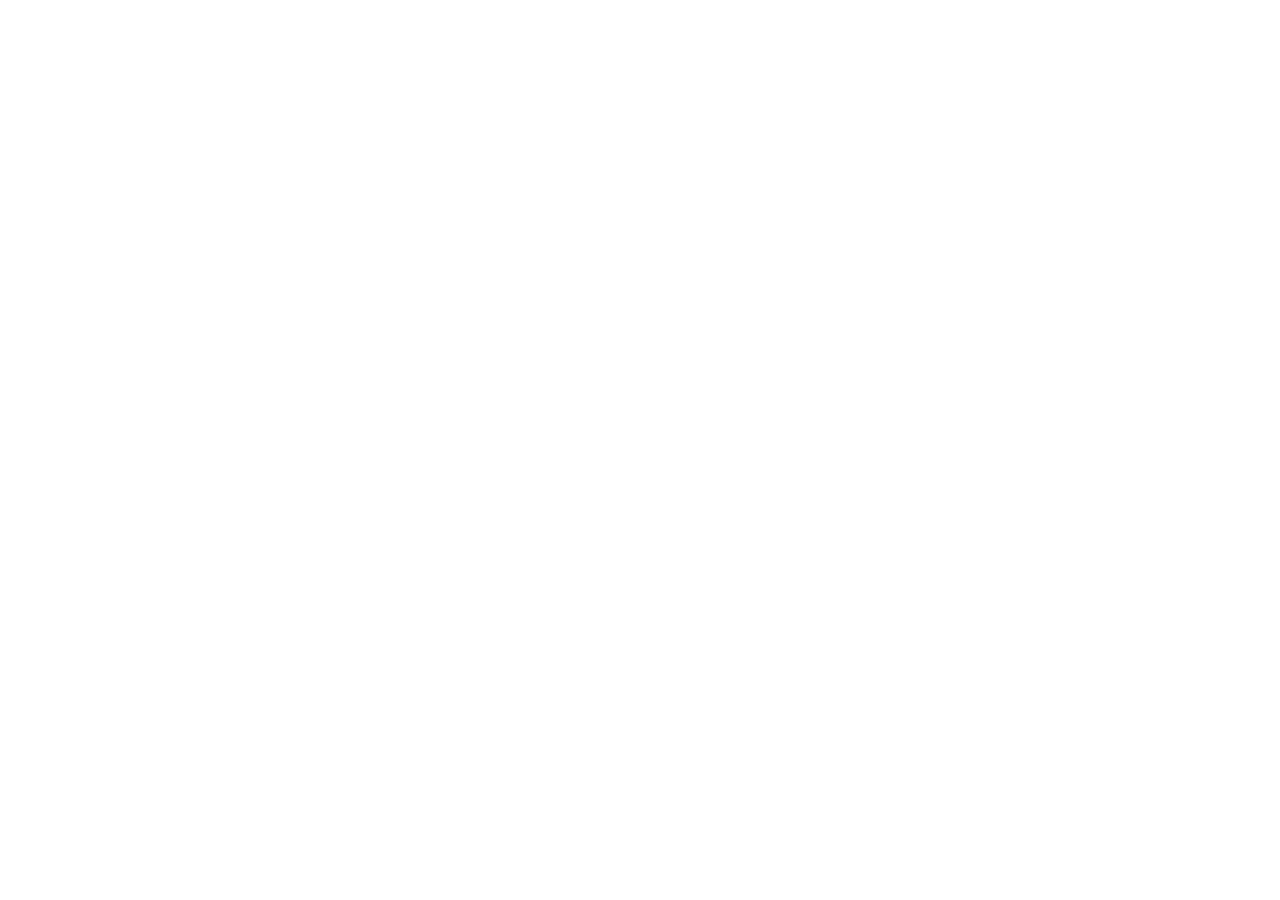
==== src/assets/index.html @ dda5270e "updated folder structures and resolved issues" ====
<!DOCTYPE html>
<html>
<head>
    <title>WorkTre Desktop</title>
    <!-- Meta tag for version fallback -->
    <meta content="2.2.1" name="app-version">
    <!-- Version comment for fallback -->
    <!-- version: 2.2.1 -->
    <link href="css/bootstrap.min.css" rel="stylesheet"/>
    <script src="js/bootstrap.bundle.min.js"></script>
    <link href="css/all.min.css" rel="stylesheet"/>
    <link href="css/style.css" rel="stylesheet" type="text/css"/>
    <script src="js/updater.js"></script>
    <script src="js/main.js"></script>
</head>
<style>
    .timer-content .timer-container {
        position: relative;
        width: 194px;
        height: 196px;
        top: 16px;
        left: 0px;
        border-radius: 50%;
        overflow: hidden;
      }

  .timer-content .fill-ring {
    position: absolute;
    top: 0;
    left: 0;
    width: 100%;
    height: 100%;
    border-radius: 50%;
    background: conic-gradient(#00c9b7 0deg, white 0deg);
    z-index: 1;
    transition: background 0.2s linear;
  }

  .tick {
  position: absolute;
  width: 5px;
  height: 12px;
  background-color: #ddd;
  top: 0;
  left: 50%;
  transform-origin: center 95px;
  border-radius: 3px;
  transition: background-color 0.3s ease;
  z-index: 2;
}

  .timer-content .tick.active {
    background-color: #00c9b7;
  }

  .timer-content .center-label {
    position: absolute;
    top: 50%;
    left: 50%;
    transform: translate(-50%, -50%);
    text-align: center;
    z-index: 3;
  }

  .timer-content .center-label h1 {
    margin: 0;
    font-size: 3rem;
    font-weight: bold;
    color: #062c33;
  }

  .timer-content .center-label p {
    margin: 0;
    font-size: 14px;
    color: #062c33;
    line-height: 0.8;
  }

        #break-modal {
    display: none;
    position: fixed;
    top: 0; left: 0;
    width: 100%; height: 100%;
    background: rgba(0,0,0,0.6);
    color: white;
    font-size: 24px;
    justify-content: center;
    align-items: center;
    z-index: 9999;
  }
#simple-loader {
    display: none; /* hidden by default */
    position: fixed;
    top: 0;
    left: 0;
    width: 100vw;
    height: 100vh;
    background: rgba(255, 255, 255, 0.9); /* Optional: white background */
    z-index: 9999;
    pointer-events: all; /* block clicks */
    display: flex;
    align-items: center;
    justify-content: center;
}

#simple-loader .loader-box {
    display: flex;
    flex-direction: column; /* Stack image and text vertically */
    align-items: center; /* Center children horizontally */
    justify-content: center;
    background-color: white;
    /*font-size: 20px;*/
    font-weight: bold;
    padding: 20px;
    border: 1px solid #ccc;
    border-radius: 8px;
    box-shadow: 0 0 10px rgba(0,0,0,0.1);
}

.inner-splash-loader {
    width: 50%;
    height: auto;
    margin-bottom: 15px; /* Space between image and text */
}

.loader-box-text {
  font-size: 18px;
  font-weight: bold;
  color: #19aa8f;
  text-align: center;
}

.internet-overlay {
        position: fixed;
    top: 0;
    left: 0;
    width: 100%;
    height: 100%;
    background-color: rgba(0, 0, 0, 0.50);
    color: white;
    z-index: 9999;
    display: flex;
    align-items: center;
    justify-content: center;
    text-align: center;
}
.internet-overlay .overlay-content {
      background: rgba(0, 0, 0, 0.8);
    padding: 15px 10px 0px 10px;
    border-radius: 10px;
    max-width: 80%;
}

.d-none {
  display: none !important;
}


</style>

<body>
<!-- Splash Loader -->
<div id="splash-screen">
    <img alt="Loading..." src="images/splash.png"/>
</div>
<div id="simple-loader" style="display:none">
    <div class="loader-box">
        <img alt="Loading..." class="inner-splash-loader" src="images/splash.png"/>
        <div class="loader-box-text">Loading...</div>
    </div>
</div>
<span id="empty_element"></span>
<!--          <div class="position-fixed top-0 end-0 p-3" style="z-index: 1060">-->
<!--            <div id="connectivityToast" class="toast align-items-center text-white bg-primary border-0" role="alert" aria-live="assertive" aria-atomic="true">-->
<!--              <div class="d-flex">-->
<!--                <div class="toast-body" id="toastBody">-->
<!--                  &lt;!&ndash; message injected here &ndash;&gt;-->
<!--                </div>-->
<!--                <button type="button" class="btn-close btn-close-white me-2 m-auto" data-bs-dismiss="toast" aria-label="Close"></button>-->
<!--              </div>-->
<!--            </div>-->
<!--          </div>-->
<div class="internet-overlay d-none" id="internetOverlay">
    <div class="overlay-content">
        <p>⚠️ You are offline. Please check your internet connection.</p>
    </div>
</div>

<!-- Main Login Page -->
<section id="loginPage">
    <!-- Optional: a test button -->
    <!--  <button id="testOffline" class="btn btn-sm btn-warning">Simulate Offline</button>-->
    <!--  <button id="testOnline" class="btn btn-sm btn-success">Simulate Online</button>-->
    <div class="row">
        <div class="col-6">
            <div class="login-screen-img">
                <img alt="login-screen-img" class="ls-width" src="images/login/loginScreen.jpg"/>
                <p id="app_version">-</p>
            </div>
        </div>
        <div class="col-6">
            <div class="row">
                <div class="col">
                    <div class="login-form-content">
                        <div class="heading">
                            <img alt="welcome-img" src="images/login/welcome.jpg" width="63%">
                            <!--<h1>Welcome</h1>
                            <p>Sign in to your account</p>-->
                        </div>
                        <form>
                            <div class="form-body">
                                <div class="input-group">
                                    <input class="form-input" id="email" placeholder="E-mail" type="text"/>
                                    <img alt="email" class="input-icon email" src="images/email.png"/>
                                </div>

                                <div class="input-group mb-2">
                                    <input class="form-input" id="password" placeholder="Password" type="password"/>
                                    <img alt="lock" class="input-icon lock" src="images/lock.png"/>
                                    <span class="password-toggle" id="togglePassword">
                                                <i class="fas fa-eye"></i>
                                            </span>
                                </div>

                                <div class="mb-4 d-flex justify-content-between px-5 link-f">
                                    <div>
                                        <input class="form-check-input" id="remember_me" type="checkbox"/>
                                        <label class="form-check-label" for="remember_me">Remember me</label>
                                    </div>
                                    <div>
                                        <label class="form-check-label">
                                            <a class="forget-link" href="https://worktre.com/reset_password/fpassword"
                                               id="forget_password" target="_blank">Forget Password?</a>
                                        </label>
                                    </div>
                                </div>

                                <div class="mb-4">
                                    <button class="btn btn-primary" type="submit">Login</button>
                                </div>

                                <div class="mb-5 link">
                                    <p id="login_error">&nbsp;</p>
                                </div>
                            </div>
                        </form>
                    </div>
                    <div class="form-bottom-img">
                        <img alt="form-bg" src="images/login/bottom-img.jpg"/>
                    </div>
                </div>
            </div>
        </div>
    </div>
</section>

<!-- Dashboard Page -->
<section id="dashboard" style="display: none;">
    <nav class="navigations">
        <div class="row align-items-center">
            <div class="col-4">
                <div class="main-logo" id="main-dashboard-logo">
                    <img alt="main-logo" src="images/logo.png" width="81%"/>
                </div>
            </div>
            <div class="col-8">
                <div class="nav-links">
                    <ul>
                        <li>
                            <a href="#" id="break_logs"><img alt="main-logo" src="images/break.png"/></a>
                            <p class="mb-0 label-txt">Break Logs</p>
                        </li>
                        <li>
                            <a href="#" id="notifications"><img alt="main-logo" src="images/ring.png"/></a>
                            <p class="mb-0 label-txt">Notifications</p>
                        </li>
                        <li>
                            <a href="#" id="settings"><img alt="main-logo" src="images/settings.png"/></a>
                            <p class="mb-0 label-txt">Settings</p>
                        </li>
                        <li>
                            <a href="#" id="profile"><img alt="main-logo" class="avatar" id="profile_img"
                                                          src="images/avatar.png" style="width: 55%;"/></a>
                        </li>
                        <li>
                            <a href="#" id="logout"><img alt="main-logo" src="images/logout.png"/></a>
                            <p class="mb-0 label-txt">Logout</p>
                        </li>
                    </ul>
                </div>
            </div>
        </div>
    </nav>
    <main id="dashboard_content">
        <div class="row">
            <div class="col-12 d-flex justify-content-center">
                <div class="content">
                    <div class="row">
                        <div class="col-5">
                            <div class="timer">
                                <div class="timer-content">
                                    <div class="timer-container shift-timer" id="shiftTimer">
                                        <div class="fill-ring" id="fillRing"></div>
                                        <div class="center-label">
                                            <h1 id="hourLabel">9:00</h1>
                                            <p>hrs</p>
                                        </div>
                                    </div>
                                    <div class="timer-container break-timer" id="breakTimer" style="display: none;">
                                        <div class="fill-ring" id="breakFillRing"></div>
                                        <div class="center-label">
                                            <h1 id="time">15</h1>
                                            <p>min</p>
                                        </div>
                                    </div>
                                </div>
                            </div>
                        </div>
                        <div class="col-7 d-flex align-items-center">
                            <div class="user-info-content">
                                <div class="user-info">
                                    <div class="user-name-heading">
                                        <h1 class="name-heading" id="empName"></h1>
                                        <a href="#" id="open_in_web" rel="noopener noreferrer" target="_blank"
                                           title="Open In Browser">
                                            <svg fill="none" height="27" viewBox="0 0 48 48"
                                                 width="27" xmlns="http://www.w3.org/2000/svg">
                                                <!-- Outer rounded square -->
                                                <rect fill="#022B2B" height="40" rx="8" width="40" x="4" y="4"/>

                                                <!-- Inner grid squares -->
                                                <rect fill="white" height="8" rx="2" width="8" x="14" y="14"/>
                                                <rect fill="white" height="8" rx="2" width="8" x="26" y="14"/>
                                                <rect fill="white" height="8" rx="2" width="8" x="14" y="26"/>
                                                <rect fill="white" height="8" rx="2" width="8" x="26" y="26"/>
                                            </svg>
                                        </a>
                                    </div>
                                    <h4 class="shift-heading">Shift Timing</h4>
                                    <p class="shift-time" id="empShift"></p>
                                </div>
                                <div class="break-actions">
                                    <img alt="timer" data-bs-target="#breakModal" data-bs-toggle="modal" id="play"
                                         src="images/play.png" title="Take a break" width="10%"/>
                                    <img alt="timer" id="pause" src="images/pause.png" title="End break"
                                         width="10%"/>
                                    <!-- <img src="images/stop.png" width="10%" alt="timer" id="stop" /> -->
                                </div>
                            </div>
                        </div>
                    </div>
                </div>
            </div>
        </div>
        <div class="row">
            <div class="col-12">
                <div class="circle-steps">
                    <div class="progress-container">
                        <div class="step">
                            <div class="circle" id="loginCircle"></div>
                            <div class="label">
                                <h1>LOGIN TIME</h1>
                                <p id="login_time"></p>
                            </div>
                        </div>
                        <div class="step">
                            <div class="circle" id="breakCircle"></div>
                            <div class="label">
                                <h1>BREAK</h1>
                                <!--                                    <p><span id="break_startime">-</span> <span id="break_endtime"></span></p>-->
                                <p><span id="total_break"></span></p>
                            </div>
                        </div>
                        <div class="step">
                            <div class="circle" id="logoutCircle"></div>
                            <div class="label">
                                <h1>LOGOUT</h1>
                                <p id="logout_">-</p>
                            </div>
                        </div>

                    </div>
                </div>
            </div>
        </div>
    </main>
    <main id="break_logs_content" style="display: none;">
        <div class="row">
            <div class="col-12">
                <div class="break-log-wrapper">
                    <h1 class="heading">Break Logs</h1>
                    <div class="content-log">
                        <table class="logs-tbl">
                            <thead>
                            <tr>
                                <th>Time</th>
                                <th>Type</th>
                                <th>Duration</th>
                            </tr>
                            </thead>
                            <tbody>

                            </tbody>
                        </table>
                    </div>
                    <nav aria-label="..." class="logs-pagination">
                        <ul class="pagination">
                            <li class="page-item disabled">
                                <a class="page-link" href="#" tabindex="-1">Previous</a>
                            </li>
                            <li class="page-item"><a class="page-link active" href="#">1</a></li>
                            <li class="page-item active">
                                <a class="page-link" href="#">2 <span class="sr-only">(current)</span></a>
                            </li>
                            <li class="page-item active">
                                <a class="page-link" href="#">3 <span class="sr-only">(current)</span></a>
                            </li>
                            <li class="page-item active">
                                <a class="page-link ignore" href="#">... <span class="sr-only">(current)</span></a>
                            </li>
                            <li class="page-item active">
                                <a class="page-link" href="#">8 <span class="sr-only">(current)</span></a>
                            </li>
                            <li class="page-item active">
                                <a class="page-link" href="#">9 <span class="sr-only">(current)</span></a>
                            </li>
                            <li class="page-item active">
                                <a class="page-link" href="#">10 <span class="sr-only">(current)</span></a>
                            </li>
                            <li class="page-item">
                                <a class="page-link" href="#">Next</a>
                            </li>
                        </ul>
                    </nav>
                </div>
            </div>
        </div>
    </main>

    <main id="notifications_content" style="display: none;">
        <div class="row">
            <div class="col-12">
                <div class="wrapper">
                    <h1 class="heading">Coming Soon!</h1>
                </div>
            </div>
        </div>
    </main>

    <main id="settings_content" style="display: none;">
        <div class="row">
            <div class="col-12">
                <div class="wrapper">
                    <h1 class="heading">Coming Soon!</h1>
                </div>
            </div>
        </div>
    </main>

    <main id="profile_content" style="display: none;">
        <div class="row">
            <div class="col-12">
                <div class="wrapper">
                    <h1 class="heading">Coming Soon!</h1>
                </div>
            </div>
        </div>
    </main>
    <span class="back-btn" id="back_button" style="display:none"><svg fill="none" height="24" viewBox="0 0 24 24"
                                                                      width="24" xmlns="http://www.w3.org/2000/svg">
  <path d="M15 18L9 12L15 6" stroke="black" stroke-linecap="round" stroke-linejoin="round" stroke-width="2"/>
</svg>
</span>


    <!-- Modal -->
    <!-- Modal -->
    <div aria-hidden="true" aria-labelledby="breakModalLabel" class="modal fade" id="breakModal" tabindex="-1">
        <div class="modal-dialog modal-dialog-centered modal-xl">
            <div class="modal-content">
                <div class="modal-body p-0" id="break">
                    <div class="row">
                        <div class="col-12">
                            <div class="break-wrapper">
                                <div class="row">
                                    <div class="col-6">
                                        <div class="break-type-wrapper">
                                            <h1>Select Break type</h1>
                                            <form>
                                                <div class="form-group">
                                                    <select id="break_type">

                                                    </select>
                                                </div>
                                                <div class="form-group">
                                                    <textarea id="comment" placeholder="Comment"></textarea>
                                                </div>
                                                <button data-bs-dismiss="modal" type="submit">Submit</button>
                                            </form>
                                        </div>
                                    </div>
                                    <div class="col-6">
                                        <div class="break-logo-wrapper">
                                            <img alt="break-logo" src="images/break-logo.png" width="100%"/>
                                            <img alt="break-logo" aria-label="Close" class="cross-icon"
                                                 data-bs-dismiss="modal" src="images/cross.png" width="9%"/>
                                        </div>
                                    </div>
                                </div>
                            </div>
                        </div>
                    </div>
                </div>
            </div>
        </div>
    </div>

    <div aria-hidden="true"
         aria-labelledby="breakModalLabel"
         class="modal fade"
         data-bs-backdrop="static"
         data-bs-keyboard="false"
         id="inactivityModal"
         tabindex="-1">
        <div class="modal-dialog modal-dialog-centered modal-xl">
            <div class="modal-content">
                <div class="modal-body p-0" id="inactivity">
                    <div class="row">
                        <div class="col-12">
                            <div class="break-wrapper">
                                <div class="row">
                                    <div class="col-6">
                                        <div class="break-type-wrapper">
                                            <h1>Inactivity</h1>
                                            <form>
                                                <div class="form-group">
                                                    <textarea id="comment2" placeholder="Comment"></textarea>
                                                </div>
                                                <button type="submit">End Break</button>
                                            </form>
                                        </div>
                                    </div>
                                    <div class="col-6">
                                        <div class="break-logo-wrapper">
                                            <img alt="break-logo" src="images/break-logo.png" width="100%"/>
                                        </div>
                                    </div>
                                </div>
                            </div>
                        </div>
                    </div>
                </div>
            </div>
        </div>
    </div>


    <footer>
        <p id="app_version-dashboard">-</p>
        <p>Powered by Bioncos Global - IT Solutions</p>
    </footer>
</section>
<script src="js/sweetalert.js"></script>
<script>
    // ==================== DYNAMIC VERSION DETECTION ====================
    /**
     * Dynamic version detection that reads from source files
     * Version comes from main.py and src/assets/version.txt
     */
    async function getAppVersion() {
        console.log('📌 Fetching app version from source...');

        // DOM elements to update
        const versionElements = [
            document.getElementById("app_version"),
            document.getElementById("app_version-dashboard")
        ].filter(el => el);

        // Check cache first (but with expiry)
        try {
            const cached = sessionStorage.getItem('app_version_data');
            if (cached) {
                const { version, timestamp } = JSON.parse(cached);
                // Cache for 5 minutes only (300000 ms)
                if (Date.now() - timestamp < 300000) {
                    console.log(`📌 Using cached version: ${version} (cached at ${new Date(timestamp).toLocaleTimeString()})`);
                    updateVersionDisplay(version, versionElements);
                    return version;
                } else {
                    console.log('📌 Cache expired, refreshing...');
                    sessionStorage.removeItem('app_version_data');
                }
            }
        } catch (e) {
            console.warn('⚠️ Cache read failed:', e);
        }

        let detectedVersion = null;
        let source = 'none';

        // STRATEGY 1: Python API (Primary source - gets version from main.py)
        try {
            console.log('📌 Strategy 1: Getting version from Python API (main.py)...');

            if (window.pywebview?.api?.get_app_version) {
                const version = await Promise.race([
                    window.pywebview.api.get_app_version(),
                    new Promise((_, reject) =>
                        setTimeout(() => reject(new Error('API timeout')), 3000)
                    )
                ]);

                if (version && typeof version === 'string') {
                    const cleanVersion = version.trim();
                    if (isValidVersionFormat(cleanVersion)) {
                        console.log(`✅ Python API returned: ${cleanVersion} (from main.py)`);
                        detectedVersion = cleanVersion;
                        source = 'python_api';
                    }
                }
            }
        } catch (error) {
            console.log('⚠️ Python API failed:', error.message);
        }

        // STRATEGY 2: Direct fetch of version.txt (backup source)
        if (!detectedVersion) {
            console.log('📌 Strategy 2: Reading version.txt directly...');

            // Try multiple possible paths for version.txt
            const possiblePaths = [
                'src/assets/version.txt',
                'assets/version.txt',
                'version.txt',
                '../assets/version.txt',
                './src/assets/version.txt'
            ];

            for (const path of possiblePaths) {
                try {
                    const response = await fetch(path, {
                        method: 'GET',
                        cache: 'no-cache',
                        headers: { 'Cache-Control': 'no-cache' }
                    });

                    if (response.ok) {
                        const text = await response.text();
                        const version = text.trim();

                        if (isValidVersionFormat(version)) {
                            console.log(`✅ Found version in ${path}: ${version}`);
                            detectedVersion = version;
                            source = `file:${path}`;
                            break;
                        }
                    }
                } catch (e) {
                    // Silent fail for each path
                }
            }
        }

        // STRATEGY 3: Meta tag fallback
        if (!detectedVersion) {
            console.log('📌 Strategy 3: Checking meta tag...');
            const metaTag = document.querySelector('meta[name="app-version"]');
            if (metaTag) {
                const version = metaTag.getAttribute('content')?.trim();
                if (isValidVersionFormat(version)) {
                    console.log(`✅ Found version in meta tag: ${version}`);
                    detectedVersion = version;
                    source = 'meta_tag';
                }
            }
        }

        // STRATEGY 4: HTML comment fallback
        if (!detectedVersion) {
            console.log('📌 Strategy 4: Checking HTML comments...');
            const html = document.documentElement.innerHTML;
            const commentMatch = html.match(/<!--\s*version:\s*(\d+\.\d+\.\d+)\s*-->/i);
            if (commentMatch) {
                const version = commentMatch[1].trim();
                if (isValidVersionFormat(version)) {
                    console.log(`✅ Found version in HTML comment: ${version}`);
                    detectedVersion = version;
                    source = 'html_comment';
                }
            }
        }

        // If still no version found, show error indicator
        if (!detectedVersion) {
            console.error('❌ CRITICAL: Could not detect version from any source!');
            console.error('❌ Please ensure src/assets/version.txt exists and contains the correct version.');
            detectedVersion = "0.0.0";
            source = 'error';
        }

        console.log(`🎯 Using version from ${source}: ${detectedVersion}`);

        // Cache the result with timestamp
        try {
            sessionStorage.setItem('app_version_data', JSON.stringify({
                version: detectedVersion,
                source: source,
                timestamp: Date.now()
            }));
        } catch (e) {
            // Ignore cache errors
        }

        // Update display
        updateVersionDisplay(detectedVersion, versionElements, source);
        return detectedVersion;
    }

    /**
     * Validate version string format (should be X.X.X)
     */
    function isValidVersionFormat(version) {
        if (!version || typeof version !== 'string') return false;
        const versionPattern = /^\d+\.\d+\.\d+$/;
        return versionPattern.test(version);
    }

    /**
     * Update version display on all elements
     */
    function updateVersionDisplay(version, elements, source = 'unknown') {
        const displayText = version.startsWith('v') ? version : `v${version}`;

        elements.forEach(el => {
            if (el) {
                el.textContent = displayText;
                el.setAttribute('data-version', version);
                el.setAttribute('data-version-source', source);
                el.setAttribute('data-version-display', displayText);

                // Visual indicator for error state
                if (version === '0.0.0') {
                    el.style.color = '#ff6b6b';
                    el.title = 'Version detection failed - check console';
                } else {
                    el.style.color = '';
                    el.title = `Version ${version} from ${source}`;
                }
            }
        });

        console.log(`✅ Version displayed: ${displayText} (from ${source})`);
    }

    /**
     * Initialize version display with retry logic
     */
    (function initVersionDisplay() {
        let attempts = 0;
        const MAX_ATTEMPTS = 3;
        const RETRY_DELAY = 1000;

        function attempt() {
            attempts++;
            console.log(`🔄 Version detection attempt ${attempts}/${MAX_ATTEMPTS}...`);

            getAppVersion().then(version => {
                console.log(`✅ Version detection successful on attempt ${attempts}`);
            }).catch(error => {
                console.error(`❌ Version detection attempt ${attempts} failed:`, error);

                if (attempts < MAX_ATTEMPTS) {
                    console.log(`🔄 Retrying in ${RETRY_DELAY}ms...`);
                    setTimeout(attempt, RETRY_DELAY);
                }
            });
        }

        // Start the attempt based on document ready state
        if (document.readyState === 'loading') {
            document.addEventListener('DOMContentLoaded', attempt);
        } else {
            setTimeout(attempt, 100);
        }
    })();

    // ==================== EXISTING APP CODE ====================
    document.addEventListener("DOMContentLoaded", async () => {
        let shiftTimerInterval = null;
        let breakTimerInterval = null;
        let breakStartTime = null;
        let breakEndTime = null;
        let breakMarked = false;
        let breakType = "";
        let breakComment = "";
        let currentHourPassed = 0;
        let currentMinutePassed = 0;
        let breakMinutesPassed = 0;
        let totalBreakMinutes = 60;
        let currentPage = 1;
        const logsPerPage = 5;

        let shiftTicks = [];
        let breakTicks = [];
        let paginatedLogData = [];

        const passwordInput = document.getElementById("password");
        const togglePassword = document.getElementById("togglePassword");
        const toggleIcon = togglePassword.querySelector("i");
        const emailInput = document.getElementById("email");
        const rememberMe = document.getElementById("remember_me");
        const internetOverlay = document.getElementById('internetOverlay');
        const loginErrorNotify = document.getElementById("login_error")

        async function getSystemActionFromUser() {
          const brandColor = '#21a78e';

          // key: value to return | value: label to show
          const inputOptions = {
            'crash': 'Crash',
            'network crash': 'Network Crash',
            'hibernate/sleep': 'Hibernate / Sleep',
            'shutdown': 'Shutdown / Restart'
          };

          const result = await Swal.fire({
            title: 'Select Crash Reason',
            input: 'radio',
            inputOptions,
            inputValue: 'crash',
            inputValidator: (value) => {
              if (!value) return 'You need to choose an option!';
            },
            allowOutsideClick: false,
            allowEscapeKey: false,
            allowEnterKey: true,
            showCancelButton: false,
            confirmButtonText: 'Submit',
            confirmButtonColor: brandColor,
            customClass: {
              popup: 'custom-swal-popup'
            }
          });

          if (!result.value) return null;

          return result.value; // Return the key (e.g., 'crash')
        }

        // Add to your main JavaScript file (optional - for error handling)
        function showUpdateErrorDialog(error) {
            // Remove existing modal if present
            const existingModal = document.getElementById('updateModal');
            if (existingModal) {
                document.body.removeChild(existingModal);
            }

            // Show error modal
            const modal = document.createElement('div');
            modal.style.cssText = `
                position: fixed;
                top: 0;
                left: 0;
                width: 100%;
                height: 100%;
                background: rgba(0,0,0,0.5);
                display: flex;
                justify-content: center;
                align-items: center;
                z-index: 10000;
            `;

            const dialog = document.createElement('div');
            dialog.style.cssText = `
                background: white;
                padding: 30px;
                border-radius: 10px;
                box-shadow: 0 4px 20px rgba(0,0,0,0.2);
                text-align: center;
                max-width: 400px;
                width: 90%;
            `;

            dialog.innerHTML = `
                <h2 style="margin-top: 0; color: #e74c3c;">⚠️ Update Failed</h2>
                <p style="margin: 15px 0; color: #555;">${error}</p>
                <button onclick="this.parentElement.parentElement.parentElement.removeChild(this.parentElement.parentElement)"
                        style="background: #e74c3c; color: white; border: none; padding: 10px 20px; border-radius: 4px; cursor: pointer; margin-top: 10px;">
                    Close
                </button>
            `;

            modal.appendChild(dialog);
            document.body.appendChild(modal);
        }


        function createShiftTicks(totalShiftMinutes) {
          const timer = document.getElementById("shiftTimer");
          shiftTicks = [];
          timer.querySelectorAll(".tick").forEach(el => el.remove());

          const totalHours = Math.ceil(totalShiftMinutes / 60);
          const degreePerHour = 360 / totalHours;

          for (let i = 0; i < totalHours; i++) {
            const tick = document.createElement("div");
            tick.classList.add("tick");
            tick.style.transform = `rotate(${i * degreePerHour}deg)`;
            timer.appendChild(tick);
            shiftTicks.push(tick);
          }
        }

        function createBreakTicks() {
            const breakTimer = document.getElementById("breakTimer");
            breakTicks = [];
            breakTimer.querySelectorAll(".tick").forEach(el => el.remove());

            const degreePerTick = 360 / totalBreakMinutes;

            for (let i = 0; i < totalBreakMinutes; i++) {
                const tick = document.createElement("div");
                tick.classList.add("tick");
                tick.style.transform = `rotate(${i * degreePerTick}deg) translateX(-50%)`;
                tick.style.transformOrigin = "center 95px";
                breakTimer.appendChild(tick);
                breakTicks.push(tick);
            }

            if (!document.getElementById("breakFillRing")) {
                const fillRing = document.createElement("div");
                fillRing.id = "breakFillRing";
                fillRing.classList.add("fill-ring");
                breakTimer.prepend(fillRing);
            }
        }

        function startShiftTimer(totalShiftMinutes, resumeHour = 0, resumeMinute = 0) {
          const shiftTimer = document.getElementById("shiftTimer");
          const fillRing = document.getElementById("fillRing");
          const hourLabel = document.getElementById("hourLabel");

          currentHourPassed = resumeHour;
          currentMinutePassed = resumeMinute;

          shiftTimer.style.display = "block";
          document.getElementById("breakTimer").style.display = "none";

          if (!shiftTicks.length) createShiftTicks(totalShiftMinutes);

          let elapsed = currentHourPassed * 60 + currentMinutePassed;
          let remaining = totalShiftMinutes - elapsed;

          // Mark previously completed ticks
          for (let i = 0; i < Math.floor(elapsed / 60); i++) {
            if (shiftTicks[i]) shiftTicks[i].classList.add("active");
          }

          // Initial ring update
          const angle = (elapsed / totalShiftMinutes) * 360;
          fillRing.style.background = `conic-gradient(#0aebc1 ${angle}deg, white ${angle}deg)`;

          // Update label
          let hrs = Math.floor(remaining / 60);
          let mins = remaining % 60;
          hourLabel.innerText = `${hrs}:${mins.toString().padStart(2, '0')}`;

          // Start interval
          shiftTimerInterval = setInterval(() => {
            elapsed = currentHourPassed * 60 + currentMinutePassed;
            remaining = totalShiftMinutes - elapsed;

            const angle = (elapsed / totalShiftMinutes) * 360;
            fillRing.style.background = `conic-gradient(#0aebc1 ${angle}deg, white ${angle}deg)`;

            const completedHour = Math.floor(elapsed / 60);
            if (completedHour < shiftTicks.length) {
              shiftTicks[completedHour].classList.add("active");
            }

            hrs = Math.floor(remaining / 60);
            mins = remaining % 60;
            hourLabel.innerText = `${hrs}:${mins.toString().padStart(2, '0')}`;

            currentMinutePassed++;
            if (currentMinutePassed >= 60) {
              currentMinutePassed = 0;
              currentHourPassed++;
            }

            if (elapsed >= totalShiftMinutes) {
              clearInterval(shiftTimerInterval);
              hourLabel.innerText = `0:00`;
            }
          }, 60000); // Update every minute
        }

        function parsePassedTime(passedStr) {
          const [hours, minutes] = passedStr.split(":").map(Number);
          return { hours, minutes };
        }


        function formatTimeForDisplay(timeStr) {
            const [time, modifier] = timeStr.split(" ");
            let [hours, minutes] = time.split(":").map(Number);
            hours = hours % 12 || 12; // Convert 0/12 to 12-hour format
            const displayMinutes = minutes.toString().padStart(2, '0');
            return `${hours}:${displayMinutes} ${modifier}`;
        }


        function startBreakTimer() {

            const breakTimer = document.getElementById("breakTimer");
            const timeLabel = document.getElementById("time");
            const fillRing = document.getElementById("breakFillRing");

            breakMinutesPassed = 0;
            breakTicks.forEach(tick => tick.classList.remove("active"));
            if (fillRing) {
                fillRing.style.background = "conic-gradient(#0aebc1 0deg, white 0deg)";
            }
            if (timeLabel) {
                timeLabel.innerText = totalBreakMinutes;
            }

            document.getElementById("shiftTimer").style.display = "none";
            breakTimer.style.display = "block";

            if (!breakTicks.length) createBreakTicks();

            const breakStartTime = new Date();
            const breakStartElem = document.getElementById("break_startime");
            if (breakStartElem) {
                breakStartElem.innerText = formatTime(breakStartTime);
            }

            const breakEndElem = document.getElementById("break_endtime");
            if (breakEndElem) {
                breakEndElem.innerText = "";
            }

            breakTimerInterval = setInterval(async () => {
                if (breakMinutesPassed < totalBreakMinutes) {
                    breakTicks[breakMinutesPassed]?.classList.add("active");

                    const angle = ((breakMinutesPassed + 1) / totalBreakMinutes) * 360;
                    fillRing.style.background = `conic-gradient(#0aebc1 ${angle}deg, white ${angle}deg)`;

                    breakMinutesPassed++;
                    timeLabel.innerText = totalBreakMinutes - breakMinutesPassed;

                    if(totalBreakMinutes === breakMinutesPassed){
                        setTimeout(()=>{
                            document.getElementById("breakCircle").classList.remove("active");
                            resetMarkedBreak()
                            clearInterval(breakTimerInterval);
                            breakTimerInterval = null;
                            redirectLogin()
                        }, 1500)

                    }

                } else {
                    resetMarkedBreak()
                    clearInterval(breakTimerInterval);
                    breakTimerInterval = null;
                    redirectLogin()
                }
            }, 60000);
        }

        function formatTime(date) {
            let hrs = date.getHours();
            const mins = date.getMinutes().toString().padStart(2, '0');
            const ampm = hrs >= 12 ? 'pm' : 'am';
            hrs = hrs % 12 || 12;
            return `${hrs}:${mins} ${ampm}`;
        }

        function resumeShiftTimer(){
            const userData = JSON.parse(localStorage.getItem("user_data") || "{}");

            const { hours: startHrs, minutes: startMins } = parseTime(userData.ShiftStartTime);
            const { hours: endHrs, minutes: endMins } = parseTime(userData.ShiftEndTime);

            const now = new Date();
            const startDate = new Date(now.getFullYear(), now.getMonth(), now.getDate(), startHrs, startMins);
            let endDate = new Date(now.getFullYear(), now.getMonth(), now.getDate(), endHrs, endMins);
            if (endDate <= startDate) endDate.setDate(endDate.getDate() + 1);

            const totalShiftMinutes = Math.floor((endDate - startDate) / (1000 * 60));
            startShiftTimer(totalShiftMinutes, currentHourPassed, currentMinutePassed);
        }

        function pauseBreakTimer() {
            clearInterval(breakTimerInterval);
            breakTimerInterval = null;
            breakMinutesPassed = 0;
            breakTicks.forEach(tick => tick.classList.remove("active"));

            const fillRing = document.getElementById("breakFillRing");
            if (fillRing) {
                fillRing.style.background = "conic-gradient(#0aebc1 0deg, white 0deg)";
            }

            const timeLabel = document.getElementById("time");
            if (timeLabel) {
                timeLabel.innerText = totalBreakMinutes;
            }

            const breakEndTime = new Date();
            const breakEndElem = document.getElementById("break_endtime");
            if (breakEndElem) {
                breakEndElem.innerText = " - " + formatTime(breakEndTime);
            }
        }

        function stopShiftTimer() {
            clearInterval(shiftTimerInterval);
            shiftTimerInterval = null;
        }

        function resetAllTimers() {
            clearInterval(shiftTimerInterval);
            clearInterval(breakTimerInterval);

            currentHourPassed = 0;
            currentMinutePassed = 0;
            breakMinutesPassed = 0;

            document.getElementById("hourLabel").innerText = "0:00";
            document.getElementById("time").innerText = "15";

            document.getElementById("fillRing").style.background = "conic-gradient(#0aebc1 0deg, white 0deg)";
            document.getElementById("breakFillRing")?.style?.setProperty("background", "conic-gradient(#0aebc1 0deg, white 0deg)");

            document.querySelectorAll(".tick").forEach(t => t.classList.remove("active"));
            shiftTicks = [];
            breakTicks = [];

            document.querySelector("#break form")?.reset();
        }

        function displaySplashScreen() {
            const splash = document.getElementById("splash-screen");
            const loginPage = document.getElementById("loginPage");
            setTimeout(() => {
                splash.style.opacity = 0;
                setTimeout(() => {
                    splash.style.display = "none";
                    loginPage.style.display = "block";
                }, 500);
            }, 1000);
        }

        function parseTime(timeStr) {
            const [time, modifier] = timeStr.split(" ");
            let [hours, minutes] = time.split(":").map(Number);
            if (modifier.toLowerCase() === "pm" && hours !== 12) hours += 12;
            if (modifier.toLowerCase() === "am" && hours === 12) hours = 0;
            return { hours, minutes };
        }

        displaySplashScreen();

        function showLoader() {
          const loader = document.getElementById("simple-loader");
          if (loader) {
            loader.style.display = "flex";
          }
        }

        function hideLoader() {
          const loader = document.getElementById("simple-loader");
          if (loader) {
            loader.style.display = "none";
          }
        }

        function redirectLogin(){
            window.pywebview.api.clear_app_data();
            stopShiftTimer();
            pauseBreakTimer();


            document.getElementById("break_logs_content").style.display = "none";
            document.getElementById("notifications_content").style.display = "none";
            document.getElementById("settings_content").style.display = "none";
            document.getElementById("profile_content").style.display = "none";
            document.getElementById("dashboard").style.display = "none";
            document.getElementById("loginPage").style.display = "block";

            document.getElementById("play").style.pointerEvents = "auto";
            document.getElementById("play").style.opacity = "1";
            localStorage.clear();
        }

        function convertTimeRangeFromGMT(timeRangeStr) {
          const [startStr, endStr] = timeRangeStr.split(' - ');

          const today = new Date().toISOString().split('T')[0]; // e.g., "2025-07-05"

          const parseGMTTime = (timeStr) => {
            const date = new Date(`${today}T${convertTo24Hour(timeStr)}:00Z`); // Treat as UTC
            return date.toLocaleTimeString([], {
              hour: 'numeric',
              minute: '2-digit',
              hour12: true,
            });
          };

          const convertTo24Hour = (time12h) => {
            const [time, modifier] = time12h.split(' ');
            let [hours, minutes] = time.split(':');
            if (modifier.toLowerCase() === 'pm' && hours !== '12') {
              hours = String(parseInt(hours, 10) + 12);
            }
            if (modifier.toLowerCase() === 'am' && hours === '12') {
              hours = '00';
            }
            return `${hours.padStart(2, '0')}:${minutes}`;
          };

          const localStart = parseGMTTime(startStr);
          const localEnd = parseGMTTime(endStr);

          return `${localStart} - ${localEnd}`;
        }

        // Login form submission is now handled exclusively in main.js (handleLogin)
        function secondsToHrsMins(totalSeconds) {
            const hours = String(Math.floor(totalSeconds / 3600)).padStart(2, '0');
            const minutes = String(Math.floor((totalSeconds % 3600) / 60)).padStart(2, '0');
            return `${hours} Hrs : ${minutes} Mins`;
        }

        function convertGMTTimeToLocal(timeStr) {
            // Attach today's date to the time string and mark it as UTC
            const today = new Date().toISOString().split("T")[0]; // yyyy-mm-dd
            const gmtDateTime = `${today} ${timeStr} UTC`;

            const date = new Date(gmtDateTime);

            // Return formatted local time (hh:mm am/pm)
            return date.toLocaleTimeString([], {
                hour: "2-digit",
                minute: "2-digit",
                hour12: true
            });
        }

        function renderLogsToTable(data, tableBodySelector, page = 1) {
          const tbody = document.querySelector(tableBodySelector);
          if (!tbody) return;

          const startIndex = (page - 1) * logsPerPage;
          const endIndex = startIndex + logsPerPage;
          const currentData = data.slice(startIndex, endIndex);

          // Clear existing rows
          tbody.innerHTML = '';

          if (currentData.length === 0) {
            const row = document.createElement('tr');
            row.innerHTML = `
              <td colspan="3" style="text-align:center; color: #888;">No break logs</td>
            `;
            tbody.appendChild(row);
            return;
          }

          // Populate rows if data exists
          currentData.forEach(item => {
            const row = document.createElement('tr');
            row.innerHTML = `
              <td>${item.time}</td>
              <td>${item.type}</td>
              <td>${item.duration}</td>
            `;
            tbody.appendChild(row);
          });

          renderPaginationControls(data.length);
        }

        function renderPaginationControls(totalItems) {
          const totalPages = Math.ceil(totalItems / logsPerPage);
          const pagination = document.querySelector('.logs-pagination .pagination');
          if (!pagination) return;

          // Clear old items except previous and next
          pagination.innerHTML = '';

          // Previous Button
          const prev = document.createElement('li');
          prev.className = `page-item ${currentPage === 1 ? 'disabled' : ''}`;
          prev.innerHTML = `<a class="page-link" href="#">Previous</a>`;
          prev.addEventListener('click', (e) => {
            e.preventDefault();
            if (currentPage > 1) {
              currentPage--;
              renderLogsToTable(paginatedLogData, '.logs-tbl tbody', currentPage);
            }
          });
          pagination.appendChild(prev);

          // Page Numbers
          for (let i = 1; i <= totalPages; i++) {
            const li = document.createElement('li');
            li.className = `page-item ${i === currentPage ? 'active' : ''}`;
            li.innerHTML = `<a class="page-link" href="#">${i}</a>`;
            li.addEventListener('click', (e) => {
              e.preventDefault();
              currentPage = i;
              renderLogsToTable(paginatedLogData, '.logs-tbl tbody', currentPage);
            });
            pagination.appendChild(li);
          }

          // Next Button
          const next = document.createElement('li');
          next.className = `page-item ${currentPage === totalPages ? 'disabled' : ''}`;
          next.innerHTML = `<a class="page-link" href="#">Next</a>`;
          next.addEventListener('click', (e) => {
            e.preventDefault();
            if (currentPage < totalPages) {
              currentPage++;
              renderLogsToTable(paginatedLogData, '.logs-tbl tbody', currentPage);
            }
          });
          pagination.appendChild(next);
        }

        function convertLogToFormattedObjects(input) {
          return input
            .split(/\[\d+\] => /)
            .slice(1)
            .map(line => {
              const regex = /(\d{2}):(\d{2}) (am|pm)\* to \*(\d{2}):(\d{2}) (am|pm)\* \(([^)]+)\) -- (\d{2}) Minute\(s\)/;
              const match = line.match(regex);
              if (!match) return null;

              const [, sh, sm, sp, eh, em, ep, type, duration] = match;

              const toDate = (h, m, period) => {
                let hour = parseInt(h);
                if (period.toLowerCase() === 'pm' && hour !== 12) hour += 12;
                if (period.toLowerCase() === 'am' && hour === 12) hour = 0;
                const now = new Date();
                return new Date(Date.UTC(now.getFullYear(), now.getMonth(), now.getDate(), hour, parseInt(m)));
              };

              const formatTime = date =>
                date.toLocaleTimeString([], {
                  hour: '2-digit',
                  minute: '2-digit',
                  hour12: true,
                });

              const start = formatTime(toDate(sh, sm, sp));
              const end = formatTime(toDate(eh, em, ep));

              return {
                time: `${start} to ${end}`,
                type,
                duration: `${duration} Minute(s)`
              };
            })
            .filter(Boolean);
        }




        const form = document.querySelector('#inactivityModal form');

        form.addEventListener('submit', async function (e) {
          e.preventDefault(); // Prevent form from reloading the page
          showLoader()

          const comment = document.getElementById('comment2').value.trim();



          // Log or send data (optional)

          // Call your function to hide the modal
          hideInactivityModal();
          resumeShiftTimer();
          await callBreakOutAPI(comment)
          window.pywebview.api.resetInactivityTimer()
        });




        document.getElementById("play").addEventListener("click", async () => {
        showBreakModal();

    <!--        if (breakTimerInterval) return;-->
    <!--        document.getElementById("dashboard_content").style.display = "none";-->
    <!--        document.getElementById("break").style.display = "block";-->
        });

        // Break form submission is now handled exclusively in main.js (handleBreakSubmit)

        document.getElementById("pause").addEventListener("click", async () => {
            if (breakTimerInterval) {
                showLoader()
                pauseBreakTimer();
    <!--            hideBreakModal()-->
                const userData = JSON.parse(localStorage.getItem("user_data") || "{}");

                const { hours: startHrs, minutes: startMins } = parseTime(userData.ShiftStartTime);
                const { hours: endHrs, minutes: endMins } = parseTime(userData.ShiftEndTime);

                const now = new Date();
                const startDate = new Date(now.getFullYear(), now.getMonth(), now.getDate(), startHrs, startMins);
                let endDate = new Date(now.getFullYear(), now.getMonth(), now.getDate(), endHrs, endMins);
                if (endDate <= startDate) endDate.setDate(endDate.getDate() + 1);

                const totalShiftMinutes = Math.floor((endDate - startDate) / (1000 * 60));
                startShiftTimer(totalShiftMinutes, currentHourPassed, currentMinutePassed);

                document.getElementById("play").style.pointerEvents = "auto";
                document.getElementById("play").style.opacity = "1";
                document.getElementById("breakCircle").classList.remove("active");



                const response = await callBreakOutAPI()
                if(response){
                    hideLoader()
                }

                resetMarkedBreak()
            }
        });


        async function callBreakOutAPI(comment="", inactivity=false){
            try{
                const userData = JSON.parse(localStorage.getItem("user_data") || "{}");
                let response = ""

                if(breakMarked){
                    response = await window.pywebview.api.breakout(
                        userData.EID,
                        breakType,
                        breakComment
                    );



                }else{
                    response = await window.pywebview.api.breakout(
                        userData.EID,
                        "inactivity",
                        comment,
                        inactivity
                    );
                }

                if(response){
                    hideLoader()
                }



            }catch(err){
                hideLoader()
                console.error("Break out API error")
            }
        }

        async function callInactivityAPI(){
            try{
                const userData = JSON.parse(localStorage.getItem("user_data") || "{}");
                const comment = document.getElementById("comment2").value;


                const response = await window.pywebview.api.inactivity(
                    userData.EID,
                    "inactivity"
                );
                if(response){

                    hideLoader()
                }

            }catch(err){
                hideLoader()
                console.error("Inactivity API error")
            }
        }

        async function callLogoutInactivityAPI(){
            try{
                const userData = JSON.parse(localStorage.getItem("user_data") || "{}");
                const comment = document.getElementById("comment2").value;

                const response = await window.pywebview.api.logoutinactivity(
                    userData.EID
                );
                if(response){

                    hideLoader()
                }

            }catch(err){
                hideLoader()
                console.error("callLogoutInactivityAPI API error")
            }
        }

        async function logoutInactivityAPI(){
            try{
                const userData = JSON.parse(localStorage.getItem("user_data") || "{}");
                const response = await window.pywebview.api.logoutinactivity(
                    userData.EID
                );
                if(response){

                    hideLoader()
                }

            }catch(err){
                hideLoader()
                console.error("Inactivity API error")
            }
        }

        async function getServiceAPI(userId) {
            try {
    <!--            const userData = JSON.parse(localStorage.getItem("user_data") || "{}");-->
                const response = await window.pywebview.api.getservice(userId);

                // Handle response - it could be a string or object
                let parsed;
                if (typeof response === 'string') {
                    parsed = JSON.parse(response);
                } else {
                    parsed = response;
                }

                if (parsed.status === true) {
                    return parsed.data;
                } else {
                    console.warn("getServiceAPI returned status false:", parsed.message || parsed);
                    return null;
                }
            } catch (err) {
                hideLoader();
                console.error("getServiceAPI API error", err);
                return null;
            }
        }



        async function logoutAPI(){
            try {

                stopShiftTimer();
                pauseBreakTimer();




                const userData = JSON.parse(localStorage.getItem("user_data") || "{}");
                const response = await window.pywebview.api.logout(
                    userData.EID || "",
                    userData.EOD || "",
                    userData.TotalChats || 0,
                    userData.TotalBillableChat || 0
                );
                if(response){

                    hideLoader()
                }

                document.getElementById("dashboard").style.display = "none";
                document.getElementById("loginPage").style.display = "block";
                document.getElementById("back_button").style.display = "none";

                document.getElementById("play").style.pointerEvents = "auto";
                document.getElementById("play").style.opacity = "1";
                localStorage.clear();

            } catch (err) {
                hideLoader()
                console.warn("Logout API failed, proceeding anyway");
            }
        }

        async function requestForAccessAPI(uid){
            showLoader();

            try {
                if (!window.pywebview || !window.pywebview.api || typeof window.pywebview.api.requestforaccess !== 'function') {
                    throw new Error("PyWebView API is not available.");
                }

                const response = await window.pywebview.api.requestforaccess(uid);

                if (!response) {
                    throw new Error("No response from backend.");
                }

                // Handle response - it could be a string or object
                let resData;
                if (typeof response === 'string') {
                    resData = JSON.parse(response);
                } else {
                    resData = response;
                }

                if (resData.status) {
                    alert(`Your request for login with ${resData.data.ip} IP has been sent successfully. You will get a confirmation email once your request is approved.`);
                } else {
                    alert(`Request failed: ${resData.message || "Unknown error."}`);
                }


            } catch (err) {
                console.error("IP request error:", err);
                alert("An error occurred while sending the IP request. Please try again.");
            } finally {
                hideLoader();
            }
        }

        document.getElementById("logout").addEventListener("click", async () => {
            if(breakMarked){
                alert("Please end your break before logging out of the application.")
                return;
            }
            showLoader()
            resetMarkedBreak()
            await logoutAPI()
            document.getElementById("breakCircle").classList.remove("active");
            document.getElementById("break_logs_content").style.display = "none";
            document.getElementById("notifications_content").style.display = "none";
            document.getElementById("settings_content").style.display = "none";
            document.getElementById("profile_content").style.display = "none";

        });

        document.querySelector(".cross-icon").addEventListener("click", () => {
            if (!shiftTimerInterval) {
                const userData = JSON.parse(localStorage.getItem("user_data") || "{}");

                const { hours: startHrs, minutes: startMins } = parseTime(userData.ShiftStartTime);
                const { hours: endHrs, minutes: endMins } = parseTime(userData.ShiftEndTime);

                const now = new Date();
                const startDate = new Date(now.getFullYear(), now.getMonth(), now.getDate(), startHrs, startMins);
                let endDate = new Date(now.getFullYear(), now.getMonth(), now.getDate(), endHrs, endMins);
                if (endDate <= startDate) endDate.setDate(endDate.getDate() + 1);

                const totalShiftMinutes = Math.floor((endDate - startDate) / (1000 * 60));
                startShiftTimer(totalShiftMinutes, currentHourPassed, currentMinutePassed);
            }

            document.querySelector("#break form")?.reset();
        });

        document.getElementById("break_logs").addEventListener("click", () => {
            document.getElementById("break_logs_content").style.display = "block";
            document.getElementById("dashboard_content").style.display = "none";
            document.getElementById("notifications_content").style.display = "none";
            document.getElementById("settings_content").style.display = "none";
            document.getElementById("profile_content").style.display = "none";
            document.getElementById("back_button").style.display = "block";
        });

        document.getElementById("main-dashboard-logo").addEventListener("click", () => {
            document.getElementById("break_logs_content").style.display = "none";
            document.getElementById("dashboard_content").style.display = "block";
            document.getElementById("notifications_content").style.display = "none";
            document.getElementById("settings_content").style.display = "none";
            document.getElementById("profile_content").style.display = "none";
            document.getElementById("back_button").style.display = "none";
        });

        document.getElementById("notifications").addEventListener("click", () => {
            document.getElementById("break_logs_content").style.display = "none";
            document.getElementById("dashboard_content").style.display = "none";
            document.getElementById("notifications_content").style.display = "block";
            document.getElementById("settings_content").style.display = "none";
            document.getElementById("profile_content").style.display = "none";
            document.getElementById("back_button").style.display = "block";
        });

        document.getElementById("settings").addEventListener("click", () => {
            document.getElementById("break_logs_content").style.display = "none";
            document.getElementById("dashboard_content").style.display = "none";
            document.getElementById("notifications_content").style.display = "none";
            document.getElementById("settings_content").style.display = "block";
            document.getElementById("profile_content").style.display = "none";
            document.getElementById("back_button").style.display = "block";
        });

        document.getElementById("profile").addEventListener("click", () => {
            document.getElementById("break_logs_content").style.display = "none";
            document.getElementById("dashboard_content").style.display = "none";
            document.getElementById("notifications_content").style.display = "none";
            document.getElementById("settings_content").style.display = "none";
            document.getElementById("profile_content").style.display = "block";
            document.getElementById("back_button").style.display = "block";
        });

        document.getElementById("back_button").addEventListener("click", () => {
            document.getElementById("break_logs_content").style.display = "none";
            document.getElementById("dashboard_content").style.display = "block";
            document.getElementById("notifications_content").style.display = "none";
            document.getElementById("settings_content").style.display = "none";
            document.getElementById("profile_content").style.display = "none";
            document.getElementById("back_button").style.display = "none";
        });

        togglePassword.addEventListener("click", () => {
            const isPassword = passwordInput.type === "password";
            passwordInput.type = isPassword ? "text" : "password";
            toggleIcon.classList.toggle("fa-eye");
            toggleIcon.classList.toggle("fa-eye-slash");
        });

        async function loadRememberMeData(){
            try {
                const saved = await window.pywebview.api.get_remembered_user();

                if (saved.email && saved.password) {

                    emailInput.value = saved.email;
                    passwordInput.value = saved.password;
                    rememberMe.checked = true;
                }
            } catch (err) {
                console.error("Failed to load remembered user", err);
            }
        }

        async function getBreakTypes(uid){
            try{
                const userData = JSON.parse(localStorage.getItem("user_data") || "{}");
                const response = await window.pywebview.api.getBreakTypes(
                    uid
                );
                if(response){
                    populateBreakTypes(response)
                }

            }catch(err){
                hideLoader()
                console.error("getBreakTypes API error")
            }
        }



        async function versionCheck(){
            try {
                const version_info = await window.pywebview.api.version_check();
                if(version_info.status){
    <!--                document.getElementById("app_version").innerText = "version: " + version_info.data.version;-->
                }

            } catch (err) {
                console.error("Failed to load remembered user", err);
            }
        }


        setTimeout(async () => {
          const el = document.getElementById("empty_element");
          if (el) {
            el.click();
            loadRememberMeData()
    <!--        versionCheck()-->
          }
        }, 1000);


        window.showInactivityWarningModal = async function () {
            showInactivityModal()
            stopShiftTimer()
            await callInactivityAPI()
            window.pywebview.api.maximize();

        }

        window.inactivityTimeExceed = async function () {
            hideInactivityModal()

            await callBreakOutAPI("", true)
            await callLogoutInactivityAPI()
            redirectLogin()

        }

    <!--    function showInactivityModal() {-->
    <!--        const modalEl = document.getElementById('exampleModal');-->
    <!--        if (!modalEl) return;-->

    <!--        const modal = new bootstrap.Modal(modalEl);-->
    <!--        modal.show();-->
    <!--    }-->

        window.showBreakModal = function (inactivity=false) {
            const modalEl = document.getElementById('breakModal');
            let modalInstance = bootstrap.Modal.getInstance(modalEl);
            if (!modalInstance) {
              modalInstance = new bootstrap.Modal(modalEl);
            }
            modalInstance.show();
          };

          window.showInactivityModal = function (inactivity = false) {
              const modalEl = document.getElementById('inactivityModal');
              let modalInstance = bootstrap.Modal.getInstance(modalEl);

              if (!modalInstance) {
                modalInstance = new bootstrap.Modal(modalEl, {
                  backdrop: 'static', // Don't close on click outside
                  keyboard: false     // Don't close on ESC key
                });
              }

              modalInstance.show();
            };

         function hideBreakModal() {
            const modal = bootstrap.Modal.getInstance(document.getElementById('breakModal'));
            if (modal) {
              modal.hide();
            } else {
              // If it's not already instantiated (e.g., opened via JS), do this:
              const instance = new bootstrap.Modal(document.getElementById('breakModal'));
              instance.hide();
            }
          }

          function hideInactivityModal() {
            document.getElementById('comment2').value = ""
            const modal = bootstrap.Modal.getInstance(document.getElementById('inactivityModal'));
            if (modal) {
              modal.hide();
            } else {
              // If it's not already instantiated (e.g., opened via JS), do this:
              const instance = new bootstrap.Modal(document.getElementById('inactivityModal'));
              instance.hide();
            }
          }

          function resetMarkedBreak(){
            breakMarked = false
            breakType = ""
            breakComment = ""
          }

        function showConnectivityToast(isOnline) {

          if (isOnline) {

            internetOverlay.classList.add('d-none'); // Hide overlay
            callLastInactivity()

          } else {

            internetOverlay.classList.remove('d-none'); // Show overlay

          }
        }

        async function callLastInactivity() {
            await window.pywebview.api.manually_call_lastInactivity(breakMarked);
        }

        async function notify_offline() {
            await window.pywebview.api.notify_offline();
        }

        // Detect real browser connection status
        window.addEventListener('online', () => showConnectivityToast(true));
        window.addEventListener('offline', () => showConnectivityToast(false));

        // Initial state check on page load
        window.addEventListener('DOMContentLoaded', () => {
          if (!navigator.onLine) {
            showConnectivityToast(false);
          }
        });

        // Optional: simulate events for testing
    <!--    document.getElementById('testOffline').addEventListener('click', () => showConnectivityToast(false));-->
    <!--    document.getElementById('testOnline').addEventListener('click',  () => showConnectivityToast(true));-->

        window.onInternetDisconnectedTimeExceed = function onInternetDisconnectedTimeexceed() {
            redirectLogin()
        }

        window.redirectLogin = function() {
            redirectLogin()
        }

        async function checkForUpdates() {
            const result = await window.pywebview.api.manual_check_update();
            document.getElementById("update-result").textContent = result;
        }

        function populateBreakTypes(dataArray) {
          const select = document.getElementById("break_type");


          select.innerHTML = '';


          dataArray.forEach(item => {
            const option = document.createElement('option');
            option.value = item.break_type;
            option.textContent = capitalizeWords(item.break_type.replace(/[_/]/g, ' '));
            select.appendChild(option);
          });
        }


        function capitalizeWords(str) {
          return str.replace(/\b\w/g, char => char.toUpperCase());
        }

    });

    function showUpdatePrompt(version, url) {
        if (confirm(`A new version (${version}) is available. Update now?`)) {
            window.open(url, "_blank");
        }
    }

    function showUpdatePrompt(updateInfo) {
        console.log("Update available!");
        console.log("Latest version:", updateInfo.latest_version);
        console.log("Download URL:", updateInfo.download_url);
        console.log("Description:", updateInfo.description);

        // Show modal or notification with all the update info
        document.getElementById('latest-version').textContent = updateInfo.latest_version;
        document.getElementById('current-version').textContent = updateInfo.current_version;
        document.getElementById('update-description').textContent = updateInfo.description || '';

        // Show update modal
        const modal = new bootstrap.Modal(document.getElementById('updateModal'));
        modal.show();
    }

    // Auto-fill credentials function
window.autoFillCredentials = function(credentials) {
    console.log('📝 Auto-filling credentials:', credentials.email);

    // Find email/username field
    const emailField = document.getElementById('email');

    // Find password field
    const passwordField = document.getElementById('password');

    if (emailField && passwordField) {
        emailField.value = credentials.email || '';
        passwordField.value = credentials.password || '';

        // Trigger input events
        emailField.dispatchEvent(new Event('input', { bubbles: true }));
        passwordField.dispatchEvent(new Event('input', { bubbles: true }));

        console.log('✅ Credentials auto-filled');

        // Check remember me checkbox if it exists
        const rememberCheckbox = document.getElementById('remember_me');
        if (rememberCheckbox) {
            rememberCheckbox.checked = true;
        }
    } else {
        console.log('❌ Could not find login fields');
    }
};
</script>

<!--<script src="js/custom.js"></script>-->
</body>
</html>
---- src/assets/css/style.css ----
html, body {
  margin: 0;
  padding: 0;
  height: 100%;
  overflow: hidden; /* Prevent scroll during splash */
}

#dashboard_content{
    position: relative
}

#dashboard_content #open_in_web{
    /*position: absolute;
    top: 10px;
    right: 45px;*/
}



#splash-screen {
  position: fixed;
  z-index: 9999;
  top: 0;
  left: 0;
  width: 100vw;
  height: 100vh;
  background-color: #ffffff; /* Make sure it's not transparent */
  display: flex;
  align-items: center;
  justify-content: center;
  opacity: 1;
  transition: opacity 0.4s ease;
}

#splash-screen.hidden {
  opacity: 0;
  pointer-events: none;
}

#splash-screen img {
  max-width: 150px;
  height: auto;
}


 #loginPage {
     display: none;
    /* Hide main page until loader finishes */
}
 #loginPage{
    /*max-width: 76%;
     margin: 0 auto;
    */
     background-color: #fff;
}
 #loginPage .login-form-content{
     text-align: center;
}
#loginPage .heading {
    position: relative;
    top: 72px;
}
 #loginPage .login-form-content .heading h1{
     /*font-family: fantasy;*/
     font-size: 5rem;
     margin-bottom: -0.9rem;
}
 #loginPage .login-form-content .heading p{
     font-size: 2rem;
}

.form-body {
    position: relative;
    top: 100px;
}

 #loginPage .form-check-input:checked {
     background-color: #21a78e;
     border-color: #21a78e;
}
 #loginPage .form-check-input {
     border-color: #21a78e;
}
 #loginPage .form-check-input:focus{
     box-shadow: unset;
}
 #loginPage .login-form-content .btn{
     background-color: #002e34;
     border-color: #002e34;
     font-size: 1.2rem;
     padding: 0px 14px 1px;
     font-weight: 500;
}
 #loginPage .login-form-content .link a{
     color: #21a78e;
}
 #loginPage .login-form-content .forget-link{
     color: #000;
     text-decoration: none;
}
 #loginPage .login-screen-img{
    position: relative
}

.ls-width {
    width: 100%;
    /*object-fit: cover;
    width: -webkit-fill-available;*/
}

#loginPage .login-screen-img #app_version{
    position: absolute;
    bottom: 0px;
    left: 10px;
    font-size: 12px !important;
    font-weight: bold;
    color: rgb(0 47 52);
    font: menu;
}
 :root {
     --primary-color: #3498db;
     --border-color: #ddd;
     --focus-color: #2980b9;
}
 body {
     /*font-family: 'Arial', sans-serif;*/
     overflow:hidden;
     width: 1092px;
     height: 650px;
     margin: 0 auto;
}
 .form-container {
     background: white;
     padding: 40px;
     border-radius: 8px;
     box-shadow: 0 4px 12px rgba(0, 0, 0, 0.1);
     width: 100%;
     max-width: 400px;
}
 .input-group {
     position: relative;
     margin-bottom: 25px;
     width: 95%;
}
 .input-icon {
     position: absolute;
     left: 15px;
     top: 47%;
     transform: translateY(-50%);
     color: #21a78e;
     transition: all 0.3s;
     width: 12%;
     padding: 0px 14px;
}
 .input-icon.lock {
     padding: 0px 16px;
}
 .form-input {
     width: 100%;
     padding: 14px 23px 14px 80px;
     border: 0px solid var(--border-color);
     border-radius: 6px;
     font-size: 16px;
     transition: all 0.3s;
     background: #ecedef;
     border-radius: 36px !important;
}
 .form-input:focus {
     border-color: var(--primary-color);
     outline: none;
     box-shadow: 0 0 0 3px rgba(52, 152, 219, 0.2);
}
 .form-input:focus + .input-icon {
     color: var(--primary-color);
}
 .submit-btn {
     background-color: var(--primary-color);
     color: white;
     border: none;
     padding: 12px 20px;
     border-radius: 6px;
     font-size: 16px;
     font-weight: 600;
     width: 100%;
     cursor: pointer;
     transition: background-color 0.3s;
}
 .submit-btn:hover {
     background-color: var(--focus-color);
}
 .password-toggle {
     position: absolute;
     right: 25px;
     top: 50%;
     transform: translateY(-50%);
     cursor: pointer;
     color: #21a68d;
     font-size: 1.2rem;
}
 .password-toggle:hover {
     color: #333;
}

.link-f {
    font-size: 13px;
}

 #loginPage .login-form-content{
     /*margin: 54px 35px 0px 35px;*/
     margin: 9px 32px 0px;
}

.form-bottom-img {
    position: relative;
    bottom: -50px;
    left: -24px;
}
/* dashboard styling below */
 #dashboard{
    position: relative;
    /*background-color: red;
    */
}
 #dashboard nav.navigations{
     background-color: #efefef;
     padding: 10px 35px;
     border-bottom: 7px solid #000;
}

#dashboard .main-logo {
    padding: 10px 0px;
}

 #dashboard .main-logo img{
}

#dashboard .nav-links ul li #profile{
    height: 62px;
    width: 110px;
    display: block;
    object-fit: cover;
    object-position: center;
}

 #dashboard .nav-links ul{
     display: flex;
     align-items: center;
     justify-content: flex-end;
     margin-bottom: 0px;
}

#dashboard .nav-links .label-txt {
    font: menu;
    font-weight: bold;
    padding-top: 5px;
}

 #dashboard .nav-links ul li{
     border-right:2px solid #000;
     text-align: center;
}
 #dashboard .nav-links ul li:first-child{
    /*border-right:unset;
    */
}
 #dashboard .nav-links ul li:last-child{
     border-right:unset;
}
 #dashboard .nav-links ul li{
     list-style-type: none;
     width: 17%;
}
 #dashboard .nav-links ul li img{
     width: 27%;
     border-radius: 50%;
}
 #dashboard .nav-links ul li .avatar{
     width: 60%;
     border: 2px solid #002f34;
}
 #dashboard .content {
     /*padding: 50px 10px;*/
     padding: 40px 10px 18px 10px;
     max-width: 60%;
}

 #dashboard .content .user-info .name-heading{
     font-weight: bolder;
     color: #1ca38b;
}

 #dashboard .content .user-info .shift-heading{
     margin-top: 20px;
     font-weight: bold;
     font-size: 32px;
}
 #dashboard .content .user-info .shift-time{
     font-size: 20px;
     margin-bottom: 8px;
}
 #dashboard .content .user-info-content{
     text-align: center;
}
 #dashboard .content .user-info-content .break-actions img{
     margin: 5px;
     width: 20%;
     cursor: pointer;
}
 #dashboard footer{
     background: #1ca38b;
}
 #dashboard footer p{
     padding: 4px;
     text-align: center;
     color:#fff;
     font-size: 14px;
     margin-bottom: 0px;
}

.user-name-heading {
  display: flex;
  align-items: center;   /* vertically align h1 and svg */
  gap: 12px;             /* space between text and icon */
}

.name-heading {
  margin: 0;             /* remove default h1 margin */
}

#open_in_web svg {
  display: block;        /* remove inline svg spacing */
  cursor: pointer;
}

#dashboard .circle.active {
  background-color: red; /* or any highlighted color */
  /*box-shadow: 0 0 10px #0aebc1;*/
  transition: all 0.3s ease;
}
 #dashboard .progress-container {
     display: flex;
     align-items: center;
     justify-content: center;
     margin-bottom: 30px;
}
 #dashboard .step {
     display: flex;
     flex-direction: column;
     align-items: center;
     position: relative;
     flex: 1;
}
 #dashboard .circle {
     width: 30px;
     height: 30px;
     background-color: #1ca38b;
     border-radius: 50%;
     position: relative;
     z-index: 1;
}
 #dashboard .progress-container .step:first-child .circle {
     background-color: #002e34;
}
 #dashboard .label {
     text-align: center;
}
 #dashboard .label h1{
     margin-top: 8px;
     font-size: 30px;
     font-weight: bold;
     margin-bottom: 0;
}
 #dashboard .label p{
     font-size: 23px;
     margin-bottom: 0;
}
 #dashboard .line {
     position: absolute;
     top: 15px;
     left: 50%;
     width: 100%;
     height: 4px;
     background-color: #ccc;
     z-index: 0;
}
 #dashboard .step:not(:last-child)::after {
     content: '';
     position: absolute;
     top: 15px;
     right: -50%;
     width: 100%;
     height: 4px;
     background-color: #1ca38b;
     z-index: 0;
}
 #dashboard .content .timer{
     width: 262px;
     height: 273px;
     background-image: url(../images/empty-timer.png);
     background-repeat: no-repeat;
     background-position: center center;
     background-size: contain;
    /* or 'cover' depending on your need */
     position: relative;
     z-index: 0;
}
 #dashboard .content .timer #time{
     font-weight: 700;
     font-size: 3.5rem;
}
 #dashboard .content .timer p{
     font-weight: 700;
     font-size: 3.0rem;
}
 #dashboard .content .timer-content{
     position: absolute;
     top: 50%;
     left: 50%;
     transform: translate(-50%, -50%);
}
 .logs-tbl{
}
 .break-log-wrapper{
    text-align: center;
    border: 2px solid #002f34;
    margin: 28px 60px;
    border-radius: 20px;
    padding: 15px 15px 16px 15px;
}

.break-log-wrapper .content-log{
    max-height: 268px;
    min-height: 268px;
    overflow-y: auto;
}
 .break-log-wrapper .content-log table, td, th {
     text-align: left;
}
 .break-log-wrapper .content-log table thead th:last-child, .break-log-wrapper .content-log table tbody td:last-child {
     border-left: 1px solid #9b9b9b;
}
 .break-log-wrapper .content-log table thead th:first-child, .break-log-wrapper .content-log table tbody td:first-child {
     border-right: 1px solid #9b9b9b;
}
 .break-log-wrapper .content-log table tr {
     border-bottom: 1px solid #9b9b9b;
}
 .break-log-wrapper .content-log table {
     border-collapse: collapse;
     width: 85%;
     margin: 0 auto;
}
 .break-log-wrapper .content-log th, td {
     padding: 9px;
}
 .break-log-wrapper .heading{
     text-align: center;
     font-weight: bold;
     color: #1cae93;
     border-bottom: 2px solid;
     display: inline-block;
     margin-bottom: 20px;
}
 .break-log-wrapper .logs-pagination .pagination{
     margin-top: 10px;
     justify-content: center;
     margin-bottom: 0;
}

.break-log-wrapper .logs-pagination .pagination .page-item.active a{
    background-color: #efefef;
    border: 1px solid #ddd;
}

#notifications_content .wrapper,
#settings_content .wrapper,
#profile_content .wrapper{
	height: 71.7vh;
    display: flex;
    align-items: center;
    justify-content: center;
}

#dashboard .back-btn{
    padding: 3px 4px;
    background: #efefef;
    border-radius: 50%;
    color: #fff;
    position: absolute;
    top: 150px;
    left: 16px;
    cursor: pointer;
    border: 1px solid #cacaca;
}

#notifications_content .wrapper .heading,
#settings_content .wrapper .heading,
#profile_content .wrapper .heading{
	font-weight: bold;
	font-size: 30px;
}
 .break-log-wrapper .logs-pagination .pagination li a.page-link{
     font-size: 13px !important;
}
 .break-log-wrapper .logs-pagination .pagination li:first-child{
     margin-right:130px;
}
 .break-log-wrapper .logs-pagination .pagination li:last-child{
     margin-left:130px;
}
 .break-log-wrapper .logs-pagination .pagination li:first-child a.page-link, .break-log-wrapper .logs-pagination .pagination li:last-child a.page-link{
     background-color: white !important;
     border: 1px solid #ddd !important;
     color:#5d5c5c;
}
 .break-log-wrapper .logs-pagination .pagination li:not(first-child) a.page-link, .break-log-wrapper .logs-pagination .pagination li:not(last-child) a.page-link{
     background-color: #fff;
     color: #5d5c5c;
     border-radius: 10px;
     border: 0px solid #f9f9f9;
     font-size: 13px !important;
}
 .break-log-wrapper .logs-pagination .pagination li:not(first-child) a.page-link:hover, .break-log-wrapper .logs-pagination .pagination li:not(last-child) a.page-link:hover{
     background-color: #eae9e9;
}

.break-log-wrapper .logs-pagination .pagination pare-item.active{
    background-color: #eae9e9;
}
 .break-log-wrapper .logs-pagination .pagination li a.page-link.active{
     background-color: #f9f9f9;
}
 .break-log-wrapper .logs-pagination .pagination li a.page-link.ignore{
     background-color: #fff !important;
}
 .break-log-wrapper .logs-pagination .pagination li:not(first-child), .break-log-wrapper .logs-pagination .pagination li:not(last-child){
     padding:0px 5px;
}
 .break-wrapper{
     position: relative;
     background: #ebeeef;
     border-radius: 36px;
}

/* Prevent layout shift when modal opens */
.modal {
    overflow-y: auto !important;
    padding-right: 0 !important;
}

.modal-open {
    overflow: hidden !important;
    padding-right: 0 !important;
}

.modal-open .modal {
    overflow-x: hidden !important;
    overflow-y: auto !important;
}

/* Ensure body doesn't shift when modal opens */
body.modal-open {
    overflow: hidden;
    position: fixed;
    width: 100%;
    height: 100%;
}

/* Fix for Bootstrap modal padding issue */
.modal-open {
    padding-right: 0 !important;
}

/* Make inactivity modal backdrop fully transparent */
#inactivityModal.modal.show ~ .modal-backdrop,
.modal-backdrop.show {
    opacity: 0 !important;
    background-color: transparent !important;
    pointer-events: none; /* Allow clicks to pass through to the button */
}

/* But keep the modal itself visible */
#inactivityModal {
    pointer-events: none; /* Allow clicks to pass through to elements behind */
}

#inactivityModal .modal-dialog {
    pointer-events: auto; /* But keep modal content interactive */
    position: relative;
    z-index: 1060;
}

/* Ensure the button is clickable */
#endBreakBtn {
    position: relative;
    z-index: 1070;
    cursor: pointer !important;
}

/* Add hover effect to show it's clickable */
#endBreakBtn:hover {
    background: #002f34 !important;
    transform: translateY(-2px);
    box-shadow: 0 5px 15px rgba(1,167,141,0.3);
}

/* Fix for any scrollbar issues */
body {
    overflow-y: auto !important;
    scrollbar-gutter: stable;
}

#breakModal .modal-content,
#inactivityModal .modal-content{
    border-radius: 36px;
}

 .break-wrapper .break-type-wrapper h1{
     font-weight: bold;
     color: #1ca38b;
     font-size: 2rem;
     /*border-bottom: 2px solid #1ca38b;*/
     display: inline-block;
}
 .break-wrapper .break-type-wrapper{
     padding: 24px 40px;
}
 .break-wrapper select {
     width: 100%;
     padding: 8px 30px 8px 0;
     background: transparent url('data:image/svg+xml;utf8,<svg fill="black" height="16" viewBox="0 0 24 24" width="16" xmlns="http://www.w3.org/2000/svg"><path d="M7 10l5 5 5-5z"/></svg>') no-repeat right center;
     background-size: 16px;
     border: none;
     border-bottom: 2px solid #002e34;
     /*font-size: 20px;*/
     outline: none;
     appearance: none;
     -webkit-appearance: none;
     -moz-appearance: none;
     cursor: pointer;
     color: #1ca38b;
}
 .break-wrapper textarea {
     width: 100%;
     padding: 10px;
     background-color: #f7f7f7;
     border: none;
     border-radius: 4px;
     font-size: 16px;
     resize: vertical;
     min-height: 80px;
     outline: none;
     margin-top: 10px;
     border-radius: 10px;
     resize: none;
}

#login_error, #ip_not_register{
    /*font-size: 12px;*/
    font: menu;
    margin-bottom: 19px;
}
 .break-wrapper button {
     width: 40%;
     padding: 0px;
     background-color: #000;
     color: #fff;
     border: none;
     border-radius: 4px;
     font-size: 14px;
     cursor: pointer;
     transition: background 0.3s ease;
     float: right;
}
 .break-wrapper button:hover {
     background-color: #333;
}
 .break-wrapper .break-logo-wrapper{
     position: relative;
}
 .break-wrapper .break-logo-wrapper .cross-icon{
     position: absolute;
     top:-10px;
     right:-10px;
     cursor: pointer;
     width: 35px;
}
 .break-wrapper::before{
     content: "";
     height: 20px;
     width: 100px;
     /*background: #ebeeef;*/
     position: absolute;
     left: 190px;
     border-radius: 5px;
     top: -17px;
}
 .tasks-wrapper {
     position: relative;
     text-align: center;
     padding: 26px 40px;
}
 .tasks-wrapper .cross-icon{
     position: absolute;
     right: -50px;
     top: -32px;
     cursor: pointer;
     width: 35px;
}
 .tasks-wrapper button {
     width: 100%;
     padding: 2px;
     background-color: #002f34;
     color: #fff;
     border: none;
     border-radius: 4px;
     font-size: 21px;
     cursor: pointer;
     transition: background 0.3s ease;
     margin-top: 20px;
}
 .timer{
     padding: 22px 40px;
}
 .timer .timer-container {
     position: relative;
     width: 200px;
     height: 200px;
     top: 21px;
     left: -2px;
}
 .timer .tick {
     position: absolute;
     width: 5px;
     height: 12px;
     background-color: #ddd;
     top: 0;
     left: 50%;
     transform-origin: center 95px;
     border-radius: 3px;
     transition: background-color 0.3s ease;
}
 .timer .tick.active {
     background-color: #00c9b7;
}
 .timer .center-label {
     position: absolute;
     top: 40%;
     left: 50%;
     transform: translate(-50%, -50%);
     text-align: center;
     line-height: 0.5;
}
 .timer .center-label h1 {
     margin: 0;
     font-size: 30px;
     color: #062c33;
}
 .timer .center-label p {
     margin: 0;
     font-size: 14px;
     color: #062c33;
}

/* Confirm button */
  .swal2-confirm {
    background-color: #21a78e !important;
    border: none !important;
  }

  /* Popup title */
  .custom-swal-popup .swal2-title {
    color: #141619;
  }

  /* Text inputs and textarea */
  .custom-swal-popup .swal2-input,
  .custom-swal-popup .swal2-textarea {
    border: 1px solid #21a78e;
    border-radius: 6px;
  }

  span.swal2-label {
    font-size: 10px;
    font-weight: bold;
  }

  /* Radio labels spacing */
  .custom-swal-popup .swal2-radio label {
    margin-left: 6px;
    font-weight: 500;
  }

  /* Selected radio color */
  .custom-swal-popup input[type="radio"]:checked {
    accent-color: #21a78e;
  }

  /* Optional: hover effect */
  .custom-swal-popup input[type="radio"]:hover {
    cursor: pointer;
  }

.timer-content .timer-container {
    position: relative;
    width: 200px;
    height: 200px;
    top: 21px;
    left: -2px;
}

.timer-content .tick {
    position: absolute;
    width: 5px;
    height: 12px;
    background-color: #ddd;
    top: 0;
    left: 50%;
    transform-origin: center 95px;
    border-radius: 3px;
    transition: background-color 0.3s ease;
}

.timer-content .tick.active {
    background-color: #00c9b7;
}

.timer-content .center-label {
    position: absolute;
    top: 40%;
    left: 50%;
    transform: translate(-50%, -50%);
    text-align: center;
    line-height: 0.5;
}

.timer-content .center-label h1 {
    margin: 0;
    font-size: 30px;
    color: #062c33;
}

.timer-content .center-label p {
    margin: 0;
    font-size: 14px;
    color: #062c33;
}

footer {
  display: flex;
  justify-content: space-between; /* left & right */
  align-items: center;
  padding: 0px 27px 0px 27px;
}

footer p {
  margin: 0; /* remove default spacing */
}
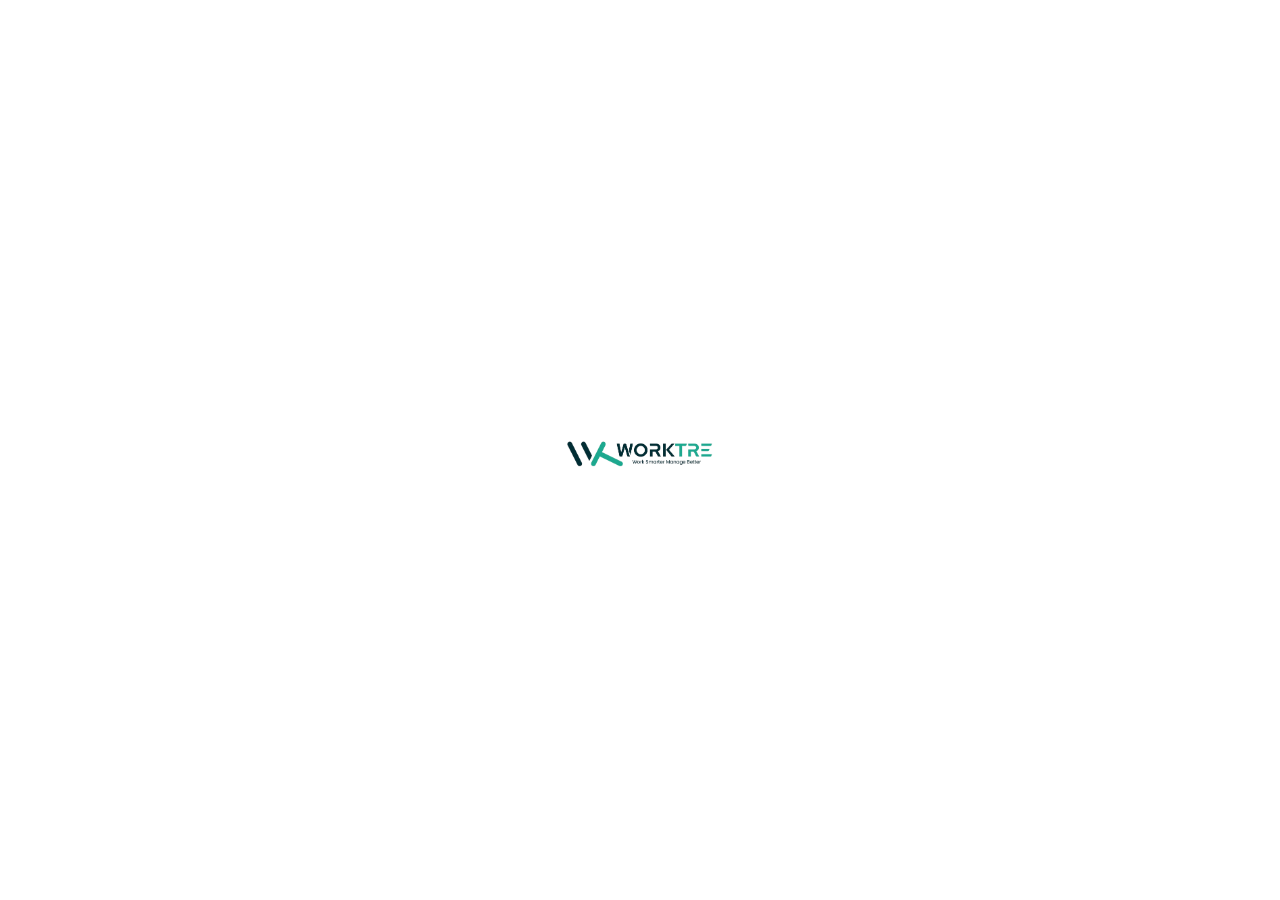
==== commit d3966112: "updated inactivity and other issues" ====
--- a/src/assets/index.html
+++ b/src/assets/index.html
@@ -238,7 +238,6 @@
                                 <div class="mb-4">
                                     <button class="btn btn-primary" type="submit">Login</button>
                                 </div>
-
                                 <div class="mb-5 link">
                                     <p id="login_error">&nbsp;</p>
                                 </div>
--- a/src/assets/css/style.css
+++ b/src/assets/css/style.css
@@ -212,7 +212,7 @@
 
 .form-bottom-img {
     position: relative;
-    bottom: -50px;
+    bottom: -25px;
     left: -24px;
 }
 /* dashboard styling below */
@@ -281,7 +281,7 @@
  #dashboard .content {
      /*padding: 50px 10px;*/
      padding: 40px 10px 18px 10px;
-     max-width: 60%;
+     max-width: 72%;
 }
 
  #dashboard .content .user-info .name-heading{
@@ -659,6 +659,9 @@
     /*font-size: 12px;*/
     font: menu;
     margin-bottom: 19px;
+    color: #dc3545;
+    position: relative;
+    z-index: 100;
 }
  .break-wrapper button {
      width: 40%;
